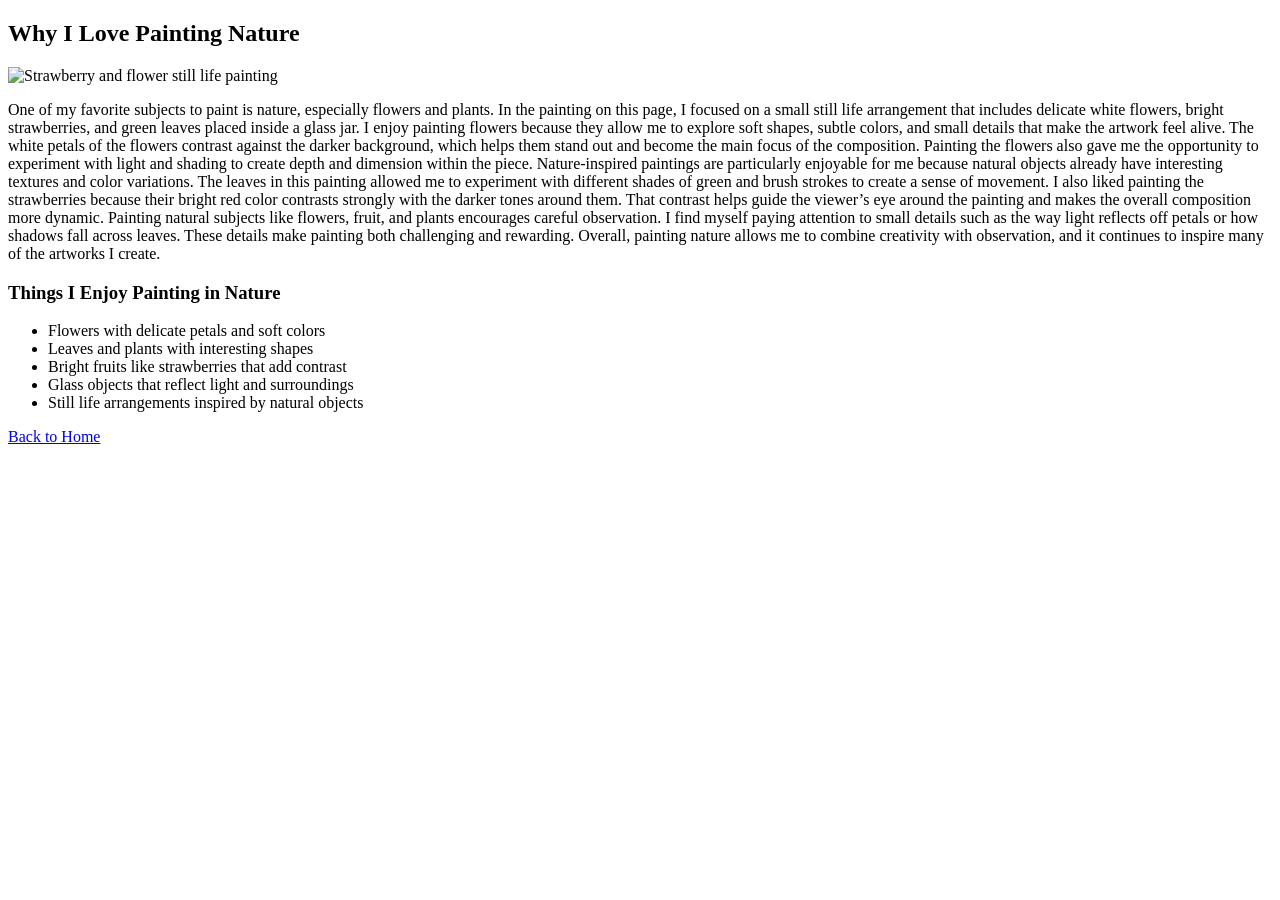
==== gallery.html @ 27fc86ba "Create gallery.html" ====
<!DOCTYPE html>
<html>
<head>
<title>Nature in My Paintings</title>
</head>

<body>

<h2>Why I Love Painting Nature</h2>

<img src="painting.jpg" width="400" alt="Strawberry and flower still life painting">

<p>
One of my favorite subjects to paint is nature, especially flowers and plants.
In the painting on this page, I focused on a small still life arrangement that
includes delicate white flowers, bright strawberries, and green leaves placed
inside a glass jar. I enjoy painting flowers because they allow me to explore
soft shapes, subtle colors, and small details that make the artwork feel alive.
The white petals of the flowers contrast against the darker background, which
helps them stand out and become the main focus of the composition. Painting
the flowers also gave me the opportunity to experiment with light and shading
to create depth and dimension within the piece.

Nature-inspired paintings are particularly enjoyable for me because natural
objects already have interesting textures and color variations. The leaves in
this painting allowed me to experiment with different shades of green and
brush strokes to create a sense of movement. I also liked painting the
strawberries because their bright red color contrasts strongly with the darker
tones around them. That contrast helps guide the viewer’s eye around the
painting and makes the overall composition more dynamic.

Painting natural subjects like flowers, fruit, and plants encourages careful
observation. I find myself paying attention to small details such as the way
light reflects off petals or how shadows fall across leaves. These details
make painting both challenging and rewarding. Overall, painting nature allows
me to combine creativity with observation, and it continues to inspire many of
the artworks I create.
</p>

<h3>Things I Enjoy Painting in Nature</h3>

<ul>
<li>Flowers with delicate petals and soft colors</li>
<li>Leaves and plants with interesting shapes</li>
<li>Bright fruits like strawberries that add contrast</li>
<li>Glass objects that reflect light and surroundings</li>
<li>Still life arrangements inspired by natural objects</li>
</ul>

<a href="index.html">Back to Home</a>

</body>
</html>
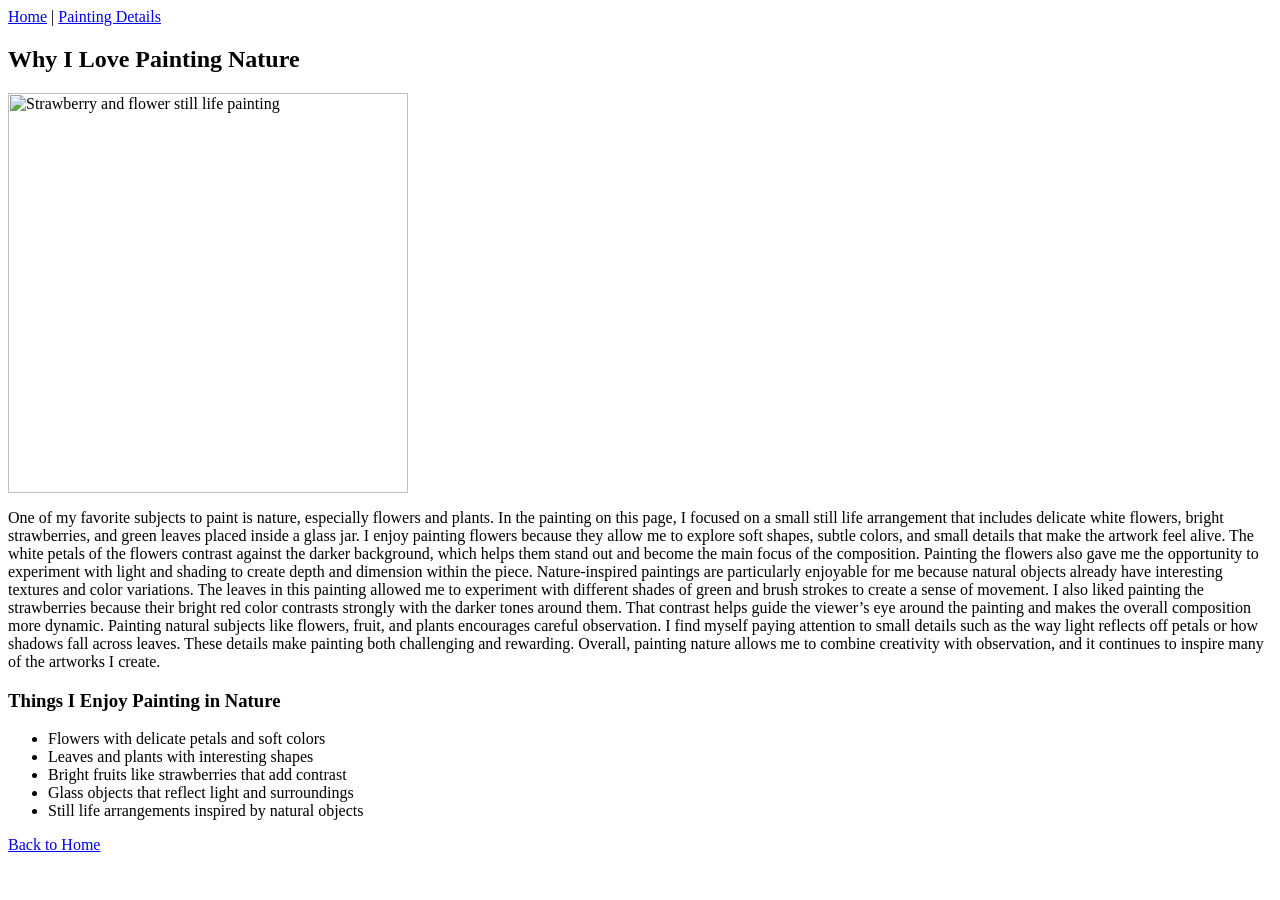
==== commit 039d3bc3: "Update gallery.html" ====
--- a/gallery.html
+++ b/gallery.html
@@ -1,3 +1,8 @@
+<nav>
+<a href="index.html">Home</a> |
+<a href="gallery.html">Painting Details</a>
+</nav>
+
 <!DOCTYPE html>
 <html>
 <head>
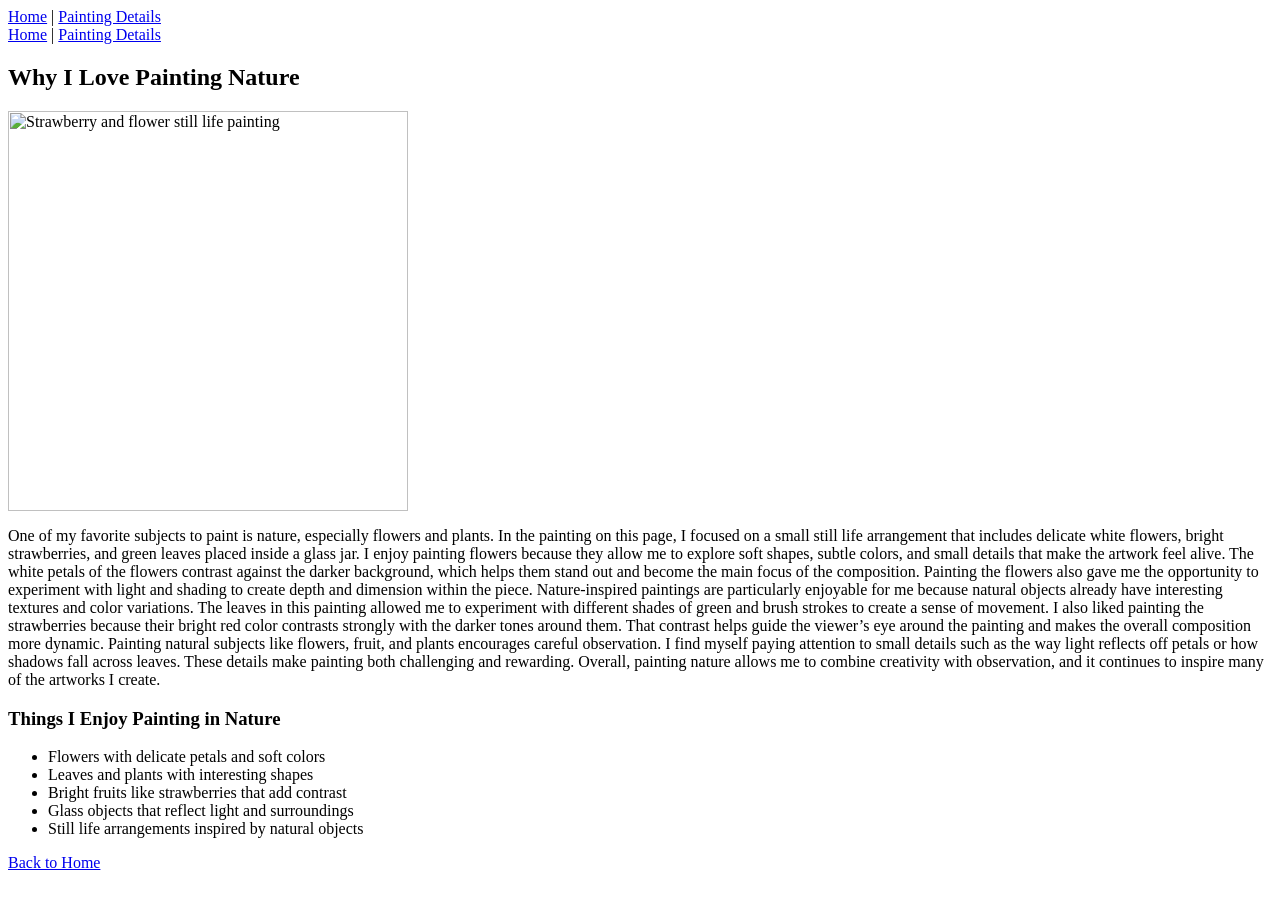
==== commit a2c960f3: "Update gallery.html" ====
--- a/gallery.html
+++ b/gallery.html
@@ -8,7 +8,10 @@
 <head>
 <title>Nature in My Paintings</title>
 </head>
-
+<nav>
+<a href="index.html">Home</a> |
+<a href="gallery.html">Painting Details</a>
+</nav>
 <body>
 
 <h2>Why I Love Painting Nature</h2>
